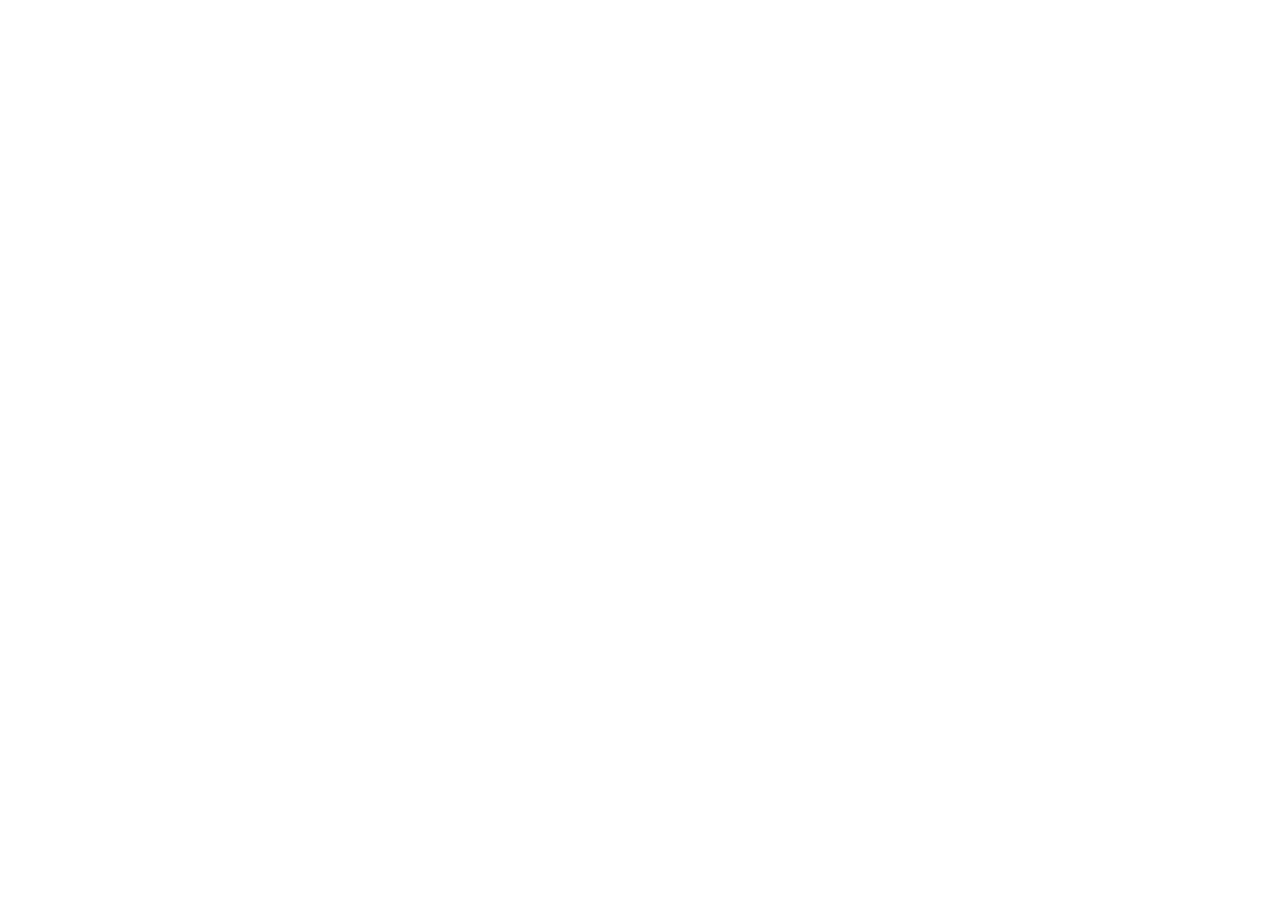
==== index.html @ 58a5fb30 "added index.html, started webpage" ====
<!DOCTYPE html>
<html lang="en">
<head>
    <meta charset="UTF-8">
    <meta http-equiv="X-UA-Compatible" content="IE=edge">
    <meta name="viewport" content="width=device-width, initial-scale=1.0">
    <title>Test Webpage</title>
</head>
<body>
    <img src="" alt="">
</body>
</html>
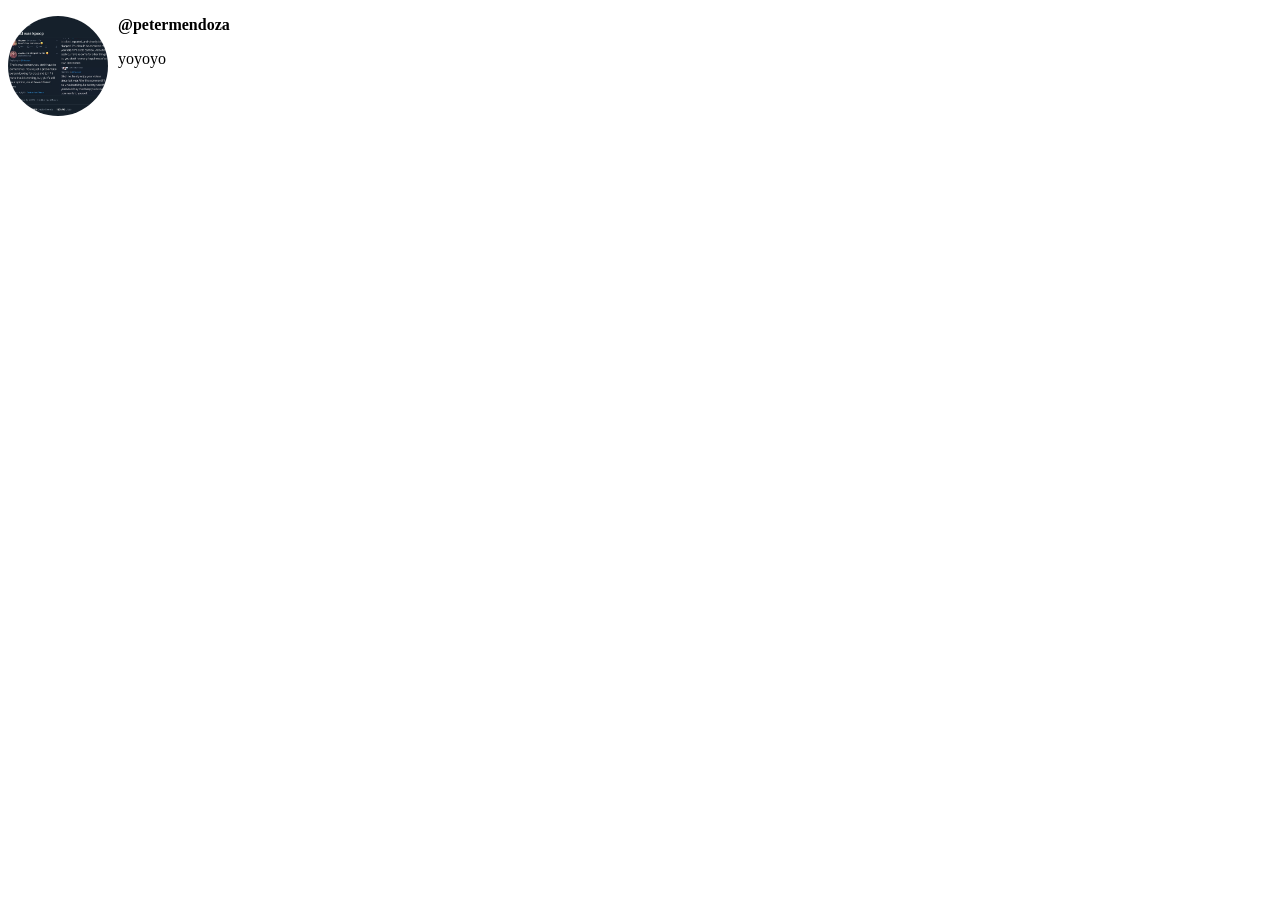
==== commit 194bc7d7: "made base site" ====
--- a/index.html
+++ b/index.html
@@ -1,12 +1,22 @@
 <!DOCTYPE html>
 <html lang="en">
-<head>
-    <meta charset="UTF-8">
-    <meta http-equiv="X-UA-Compatible" content="IE=edge">
-    <meta name="viewport" content="width=device-width, initial-scale=1.0">
+  <head>
     <title>Test Webpage</title>
-</head>
-<body>
-    <img src="" alt="">
-</body>
-</html>+    <style>
+      img {
+        width: 100px;
+        border-radius: 50px;
+        float: left;
+        margin-right: 10px;
+      }
+      .username {
+        font-weight: bold;
+      }
+    </style>
+  </head>
+  <body>
+    <img src="images/kpoop.png" alt="image loading" />
+    <p class="username">@petermendoza</p>
+    <p>yoyoyo</p>
+  </body>
+</html>
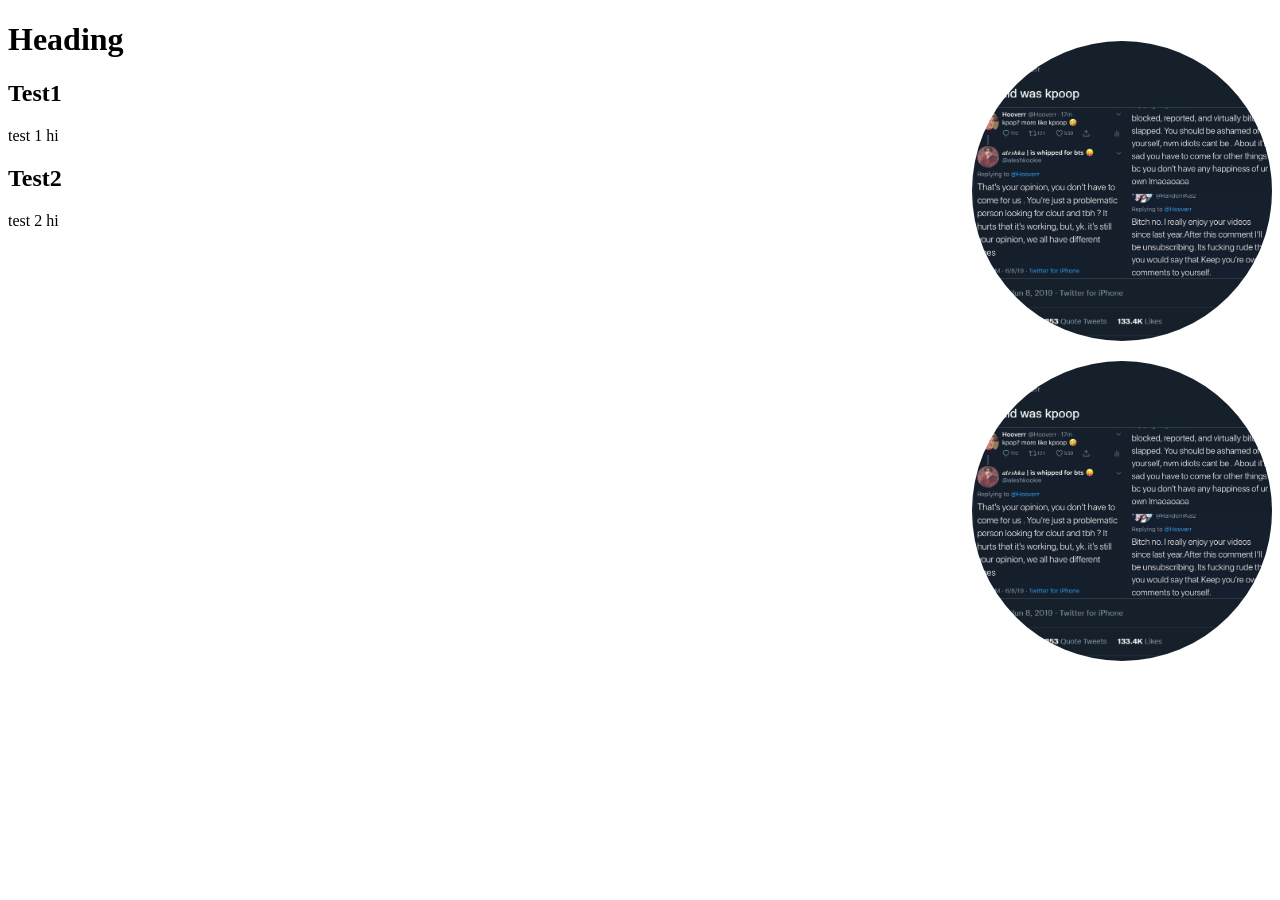
==== commit 057ea825: "random changes" ====
--- a/index.html
+++ b/index.html
@@ -1,22 +1,52 @@
 <!DOCTYPE html>
 <html lang="en">
   <head>
+    <meta charset="UTF-8" />
+    <meta http-equiv="X-UA-Compatible" content="IE=edge" />
+    <meta name="viewport" content="width=device-width, initial-scale=1.0" />
+    <meta name="keywords" content="HTML, CSS" />
+    <meta
+      name="description"
+      content="This is Peter John Mendoza's practice website"
+    />
     <title>Test Webpage</title>
     <style>
       img {
-        width: 100px;
-        border-radius: 50px;
-        float: left;
-        margin-right: 10px;
+        width: 300px;
+        border-radius: 150px;
+        float: right;
+        margin-top: 20px;
+        margin-left: 50%;
       }
       .username {
         font-weight: bold;
       }
+      em {
+        color: teal;
+        font-style: normal;
+      }
+      /* p{
+        font-family:'Courier New', Courier, monospace
+      } */
     </style>
   </head>
   <body>
-    <img src="images/kpoop.png" alt="image loading" />
-    <p class="username">@petermendoza</p>
-    <p>yoyoyo</p>
+    <img src="images/kpoop.png" alt="kpoop" />
+    <h1>Heading</h1>
+    <h2>Test1</h2>
+    <p>test 1 hi</p>
+    <h2>Test2</h2>
+    <p>test 2 hi</p>
+    <a href="about.html">
+      <img src="images/kpoop.png" alt="">
+    </a>
+    <!-- <p>
+      Lorem ipsum dolor sit amet consectetur adipisicing elit. Minima culpa
+      necessitatibus fugit veritatis quam excepturi, neque eaque suscipit. Modi
+      vel rem neque dignissimos aperiam illum mollitia culpa vitae eligendi,
+      placeat veritatis voluptates eaque dicta odit perspiciatis cumque. Esse,
+      voluptate optio&nbsp;id impedit incidunt sint nesciunt hic dicta facere
+      obcaecati labore?
+    </p> -->
   </body>
 </html>
